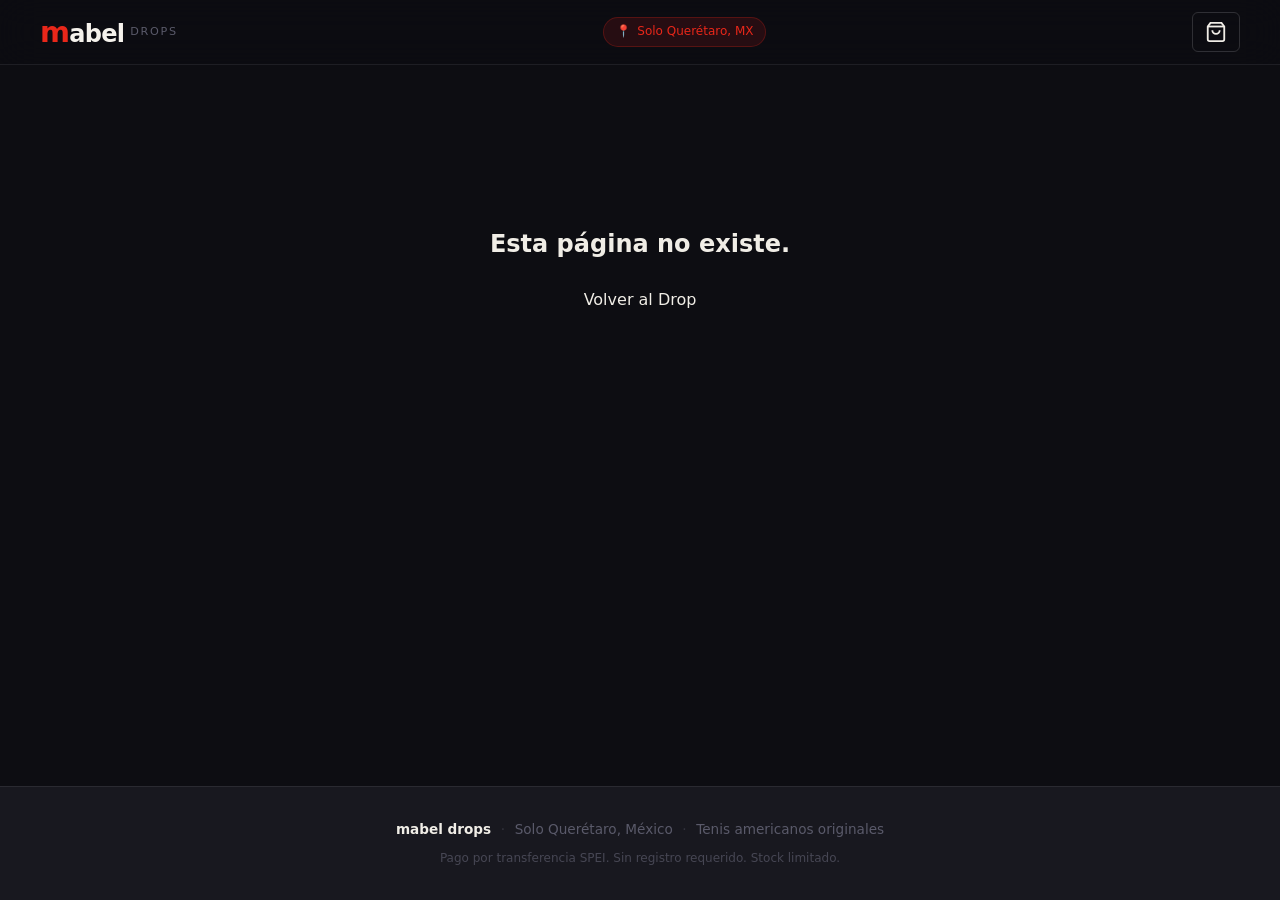
==== index.html @ 312e4d76 "se agrega archivos de mabel" ====
<!DOCTYPE html>
<html lang="es">
<head>
    <meta charset="utf-8" />
    <meta name="viewport" content="width=device-width, initial-scale=1.0" />
    <meta name="description" content="mabel drops — Tenis americanos originales. Drops exclusivos en Querétaro, México. Sin intermediarios, pago por SPEI." />
    <meta name="theme-color" content="#0D0D12" />

    <!-- Open Graph -->
    <meta property="og:title" content="mabel drops · Tenis Americanos en Querétaro" />
    <meta property="og:description" content="Lotes de importación seleccionados. Stock limitado. Solo Querétaro, MX." />
    <meta property="og:type" content="website" />

    <title>mabel drops · Tenis Americanos en Querétaro</title>

    <link rel="stylesheet" href="css/app.css" />
    <link rel="icon" type="image/svg+xml" href="favicon.svg" />
    <base href="/mabel" />
</head>
<body>
    <div id="app">
        <!-- Splash de carga -->
        <div style="
            min-height: 100vh;
            background: #0D0D12;
            display: flex;
            flex-direction: column;
            align-items: center;
            justify-content: center;
            gap: 1.5rem;
            font-family: system-ui, sans-serif;
        ">
            <div style="font-size: 2rem; font-weight: 900; letter-spacing: -0.04em; color: #F5F2EC;">
                <span style="color: #E8271A;">m</span>abel<span style="font-size: 0.7rem; font-weight: 500; color: #5A5A6A; letter-spacing: 0.15em; margin-left: 6px; vertical-align: middle;">drops</span>
            </div>
            <div style="
                width: 36px; height: 36px;
                border: 2px solid #26262F;
                border-top-color: #E8271A;
                border-radius: 50%;
                animation: spin 0.7s linear infinite;
            "></div>
            <style>@keyframes spin { to { transform: rotate(360deg); } }</style>
        </div>
    </div>

    <div id="blazor-error-ui" style="display:none; position:fixed; bottom:0; width:100%; background:#E8271A; color:white; padding:1rem; text-align:center; z-index:9999;">
        Ocurrió un error inesperado. <a href="" style="color:white; text-decoration:underline;">Recargar</a>
        <a onclick="document.getElementById('blazor-error-ui').style.display='none';" style="cursor:pointer; float:right; margin-right:1rem;">✕</a>
    </div>

    <script src="_framework/blazor.webassembly.js"></script>
</body>
</html>
---- css/app.css ----
/* ===== MABEL DROPS — Design System ===== */
/* Paleta: Carbón profundo + Rojo drop + Crema off-white + Acento naranja */
/* Tipografía: System-UI stack — velocidad sobre todo */

:root {
  --carbon: #0D0D12;
  --carbon-mid: #18181F;
  --carbon-light: #26262F;
  --drop-red: #E8271A;
  --drop-orange: #FF6B35;
  --cream: #F5F2EC;
  --cream-warm: #EDE9DE;
  --white: #FFFFFF;
  --text-primary: #F0EDE6;
  --text-secondary: #9898A8;
  --text-muted: #5A5A6A;
  --border: rgba(255,255,255,0.08);
  --border-strong: rgba(255,255,255,0.15);
  --radius-sm: 6px;
  --radius-md: 12px;
  --radius-lg: 20px;
  --shadow-card: 0 4px 24px rgba(0,0,0,0.4);
  --shadow-btn: 0 4px 16px rgba(232,39,26,0.35);
  --font: -apple-system, BlinkMacSystemFont, 'Segoe UI', system-ui, sans-serif;
  --font-mono: 'SF Mono', 'Fira Code', monospace;
}

*, *::before, *::after { box-sizing: border-box; margin: 0; padding: 0; }

html { scroll-behavior: smooth; }

body {
  background: var(--carbon);
  color: var(--text-primary);
  font-family: var(--font);
  line-height: 1.6;
  -webkit-font-smoothing: antialiased;
}

img { max-width: 100%; display: block; }
a { color: inherit; text-decoration: none; }

/* ===== APP SHELL ===== */
.app-shell {
  min-height: 100vh;
  display: flex;
  flex-direction: column;
}

.main-content { flex: 1; }

/* ===== NAVBAR ===== */
.navbar {
  position: sticky;
  top: 0;
  z-index: 100;
  background: rgba(13,13,18,0.92);
  backdrop-filter: blur(20px);
  -webkit-backdrop-filter: blur(20px);
  border-bottom: 1px solid var(--border);
  padding: 0 1.5rem;
}

.navbar-inner {
  max-width: 1200px;
  margin: 0 auto;
  height: 64px;
  display: flex;
  align-items: center;
  justify-content: space-between;
}

.navbar-logo {
  font-size: 1.5rem;
  font-weight: 800;
  letter-spacing: -0.03em;
  display: flex;
  align-items: baseline;
  gap: 0;
}

.logo-m { color: var(--drop-red); font-size: 1.8rem; }
.logo-abel { color: var(--cream); }
.logo-drops {
  font-size: 0.7rem;
  font-weight: 500;
  color: var(--text-muted);
  letter-spacing: 0.15em;
  margin-left: 6px;
  text-transform: uppercase;
  align-self: center;
}

.navbar-geo-badge {
  display: flex;
  align-items: center;
  gap: 6px;
  background: rgba(232,39,26,0.12);
  border: 1px solid rgba(232,39,26,0.25);
  border-radius: 100px;
  padding: 4px 12px;
  font-size: 0.75rem;
  color: var(--drop-red);
  font-weight: 500;
}

@media (max-width: 600px) {
  .navbar-geo-badge { display: none; }
}

.carrito-btn {
  background: none;
  border: 1px solid var(--border-strong);
  border-radius: var(--radius-sm);
  color: var(--text-primary);
  cursor: pointer;
  padding: 8px 12px;
  display: flex;
  align-items: center;
  gap: 6px;
  position: relative;
  transition: border-color 0.2s, background 0.2s;
}

.carrito-btn:hover { background: var(--carbon-light); border-color: var(--border-strong); }

.carrito-badge {
  position: absolute;
  top: -6px;
  right: -6px;
  background: var(--drop-red);
  color: white;
  width: 18px;
  height: 18px;
  border-radius: 50%;
  font-size: 0.7rem;
  font-weight: 700;
  display: flex;
  align-items: center;
  justify-content: center;
}

/* ===== BUTTONS ===== */
.btn-primary {
  display: inline-flex;
  align-items: center;
  justify-content: center;
  gap: 8px;
  background: var(--drop-red);
  color: white;
  border: none;
  border-radius: var(--radius-sm);
  padding: 12px 24px;
  font-size: 0.95rem;
  font-weight: 700;
  cursor: pointer;
  transition: background 0.2s, transform 0.1s, box-shadow 0.2s;
  box-shadow: var(--shadow-btn);
  text-decoration: none;
}

.btn-primary:hover {
  background: #C81F14;
  transform: translateY(-1px);
  box-shadow: 0 6px 24px rgba(232,39,26,0.45);
}

.btn-primary:active { transform: translateY(0); }

.btn-secondary {
  display: inline-flex;
  align-items: center;
  justify-content: center;
  background: var(--carbon-light);
  color: var(--text-primary);
  border: 1px solid var(--border-strong);
  border-radius: var(--radius-sm);
  padding: 10px 20px;
  font-size: 0.9rem;
  font-weight: 600;
  cursor: pointer;
  transition: background 0.2s;
}

.btn-secondary:hover { background: #333340; }

.btn-ghost {
  display: inline-flex;
  align-items: center;
  justify-content: center;
  background: none;
  color: var(--text-secondary);
  border: 1px solid var(--border);
  border-radius: var(--radius-sm);
  padding: 10px 20px;
  font-size: 0.85rem;
  cursor: pointer;
  transition: color 0.2s, border-color 0.2s;
}

.btn-ghost:hover { color: var(--text-primary); border-color: var(--border-strong); }

.btn-whatsapp {
  display: inline-flex;
  align-items: center;
  justify-content: center;
  gap: 10px;
  background: #25D366;
  color: white;
  border: none;
  border-radius: var(--radius-sm);
  padding: 16px 28px;
  font-size: 1.05rem;
  font-weight: 700;
  cursor: pointer;
  transition: background 0.2s, transform 0.1s;
  box-shadow: 0 4px 20px rgba(37,211,102,0.3);
}

.btn-whatsapp:hover { background: #1DA851; transform: translateY(-1px); }

.btn-full { width: 100%; }
.mt-2 { margin-top: 0.75rem; }
.mt-3 { margin-top: 1.25rem; }

/* ===== HERO ===== */
.hero {
  min-height: 85vh;
  display: grid;
  grid-template-columns: 1fr 1fr;
  align-items: center;
  gap: 3rem;
  max-width: 1200px;
  margin: 0 auto;
  padding: 5rem 1.5rem 3rem;
}

@media (max-width: 768px) {
  .hero {
    grid-template-columns: 1fr;
    min-height: auto;
    padding: 3rem 1.25rem 2rem;
  }
  .hero-visual { order: -1; }
}

.hero-geo-alert {
  display: inline-flex;
  align-items: center;
  gap: 8px;
  background: rgba(232,39,26,0.1);
  border: 1px solid rgba(232,39,26,0.2);
  border-radius: 100px;
  padding: 6px 14px;
  font-size: 0.78rem;
  color: #FF7070;
  font-weight: 500;
  margin-bottom: 1.75rem;
  letter-spacing: 0.02em;
}

.geo-dot {
  width: 7px;
  height: 7px;
  border-radius: 50%;
  background: var(--drop-red);
  animation: pulse-dot 2s infinite;
}

@keyframes pulse-dot {
  0%, 100% { opacity: 1; transform: scale(1); }
  50% { opacity: 0.5; transform: scale(1.4); }
}

.hero-title {
  font-size: clamp(2.4rem, 5vw, 4rem);
  font-weight: 900;
  line-height: 1.05;
  letter-spacing: -0.04em;
  margin-bottom: 1.25rem;
}

.hero-accent {
  color: var(--drop-red);
  font-style: italic;
}

.hero-sub {
  font-size: 1.05rem;
  color: var(--text-secondary);
  line-height: 1.65;
  margin-bottom: 2.25rem;
  max-width: 420px;
}

.hero-ctas { display: flex; flex-direction: column; gap: 1.25rem; }

.btn-hero {
  align-self: flex-start;
  padding: 14px 32px;
  font-size: 1.05rem;
}

.hero-trust {
  display: flex;
  gap: 1.25rem;
  font-size: 0.82rem;
  color: var(--text-muted);
}

.hero-trust span { display: flex; align-items: center; gap: 4px; }

.hero-visual { display: flex; justify-content: center; align-items: center; }

.hero-svg {
  width: 100%;
  max-width: 520px;
  filter: drop-shadow(0 20px 60px rgba(232,39,26,0.15));
}

/* ===== URGENCY BAR ===== */
.urgency-bar {
  background: var(--drop-red);
  overflow: hidden;
  padding: 10px 0;
}

.urgency-inner {
  display: flex;
  gap: 3rem;
  white-space: nowrap;
  animation: marquee 22s linear infinite;
  font-size: 0.82rem;
  font-weight: 600;
  letter-spacing: 0.04em;
  color: white;
}

@keyframes marquee {
  0% { transform: translateX(0); }
  100% { transform: translateX(-50%); }
}

.urgency-pulse {
  display: inline-block;
  width: 6px;
  height: 6px;
  border-radius: 50%;
  background: rgba(255,255,255,0.6);
  vertical-align: middle;
}

/* ===== CATÁLOGO ===== */
.catalogo-section {
  max-width: 1200px;
  margin: 0 auto;
  padding: 5rem 1.5rem;
}

.section-header {
  text-align: center;
  margin-bottom: 3rem;
}

.section-eyebrow {
  display: inline-block;
  font-size: 0.75rem;
  font-weight: 700;
  letter-spacing: 0.18em;
  text-transform: uppercase;
  color: var(--drop-red);
  margin-bottom: 0.6rem;
}

.section-title {
  font-size: clamp(1.8rem, 3.5vw, 2.8rem);
  font-weight: 800;
  letter-spacing: -0.03em;
  margin-bottom: 0.75rem;
}

.section-sub {
  color: var(--text-secondary);
  font-size: 1rem;
  max-width: 480px;
  margin: 0 auto;
}

.catalogo-grid {
  display: grid;
  grid-template-columns: repeat(auto-fill, minmax(280px, 1fr));
  gap: 1.5rem;
}

/* ===== TENIS CARD ===== */
.tenis-card {
  background: var(--carbon-mid);
  border: 1px solid var(--border);
  border-radius: var(--radius-lg);
  overflow: hidden;
  transition: transform 0.2s, border-color 0.2s, box-shadow 0.2s;
  position: relative;
}

.tenis-card:hover {
  transform: translateY(-4px);
  border-color: var(--border-strong);
  box-shadow: var(--shadow-card);
}

.tenis-card.pocas-piezas { border-color: rgba(232,39,26,0.3); }
.tenis-card.agotado { opacity: 0.5; pointer-events: none; }

.drop-badge {
  position: absolute;
  top: 12px;
  left: 12px;
  z-index: 2;
  padding: 4px 10px;
  border-radius: 100px;
  font-size: 0.7rem;
  font-weight: 700;
  letter-spacing: 0.05em;
  text-transform: uppercase;
}

.badge-drop {
  background: rgba(13,13,18,0.85);
  border: 1px solid var(--border-strong);
  color: var(--text-primary);
}

.badge-urgente {
  background: var(--drop-red);
  color: white;
}

.card-img-wrap {
  background: var(--carbon-light);
  padding: 1.5rem;
  aspect-ratio: 4/3;
  display: flex;
  align-items: center;
  justify-content: center;
}

.card-img-wrap img {
  width: 100%;
  height: 100%;
  object-fit: contain;
}

.card-body { padding: 1.25rem; }

.card-marca {
  font-size: 0.75rem;
  font-weight: 600;
  letter-spacing: 0.12em;
  text-transform: uppercase;
  color: var(--text-muted);
  margin-bottom: 3px;
}

.card-modelo {
  font-size: 1.05rem;
  font-weight: 700;
  color: var(--text-primary);
  margin-bottom: 2px;
}

.card-color {
  font-size: 0.8rem;
  color: var(--text-secondary);
  margin-bottom: 6px;
}

.card-origen {
  display: flex;
  align-items: center;
  gap: 5px;
  font-size: 0.72rem;
  color: var(--text-muted);
  margin-bottom: 1rem;
}

.card-precio {
  font-size: 1.35rem;
  font-weight: 800;
  color: var(--cream);
  margin-bottom: 1rem;
  letter-spacing: -0.02em;
}

.card-precio .moneda {
  font-size: 0.8rem;
  font-weight: 500;
  color: var(--text-muted);
}

.tallas-label {
  font-size: 0.75rem;
  font-weight: 600;
  color: var(--text-secondary);
  margin-bottom: 0.5rem;
  text-transform: uppercase;
  letter-spacing: 0.06em;
}

.tallas-grid {
  display: flex;
  flex-wrap: wrap;
  gap: 6px;
  margin-bottom: 0.75rem;
}

.talla-btn {
  background: var(--carbon-light);
  border: 1px solid var(--border);
  border-radius: var(--radius-sm);
  color: var(--text-primary);
  cursor: pointer;
  font-size: 0.82rem;
  font-weight: 600;
  padding: 6px 12px;
  transition: background 0.15s, border-color 0.15s, color 0.15s;
}

.talla-btn:hover { background: #333340; border-color: var(--border-strong); }

.talla-btn.selected {
  background: var(--drop-red);
  border-color: var(--drop-red);
  color: white;
}

.talla-error {
  font-size: 0.78rem;
  color: var(--drop-red);
  margin-bottom: 0.5rem;
}

.agotado-label {
  text-align: center;
  padding: 10px;
  background: var(--carbon-light);
  border-radius: var(--radius-sm);
  font-size: 0.85rem;
  color: var(--text-muted);
  font-weight: 600;
  letter-spacing: 0.05em;
  text-transform: uppercase;
}

/* ===== PROCESO ===== */
.proceso-section {
  background: var(--carbon-mid);
  border-top: 1px solid var(--border);
  border-bottom: 1px solid var(--border);
  padding: 5rem 1.5rem;
}

.proceso-grid {
  display: grid;
  grid-template-columns: repeat(auto-fit, minmax(200px, 1fr));
  gap: 2rem;
  max-width: 960px;
  margin: 0 auto;
}

.proceso-step {
  text-align: center;
  padding: 1.5rem 1rem;
}

.paso-num {
  font-size: 0.7rem;
  font-weight: 700;
  letter-spacing: 0.12em;
  color: var(--drop-red);
  margin-bottom: 0.6rem;
}

.paso-icon {
  font-size: 2rem;
  margin-bottom: 0.75rem;
}

.proceso-step h3 {
  font-size: 1rem;
  font-weight: 700;
  margin-bottom: 0.5rem;
}

.proceso-step p {
  font-size: 0.85rem;
  color: var(--text-secondary);
  line-height: 1.55;
}

/* ===== GEO SECTION ===== */
.geo-section {
  max-width: 800px;
  margin: 0 auto;
  padding: 4rem 1.5rem;
}

.geo-card {
  background: rgba(232,39,26,0.07);
  border: 1px solid rgba(232,39,26,0.2);
  border-radius: var(--radius-lg);
  padding: 2rem 2.5rem;
  display: flex;
  align-items: center;
  gap: 1.5rem;
}

@media (max-width: 600px) {
  .geo-card { flex-direction: column; text-align: center; }
}

.geo-icon-big { font-size: 2.5rem; flex-shrink: 0; }

.geo-content h3 {
  font-size: 1.15rem;
  font-weight: 700;
  margin-bottom: 0.5rem;
}

.geo-content p {
  font-size: 0.9rem;
  color: var(--text-secondary);
  line-height: 1.65;
}

/* ===== CARRITO DRAWER ===== */
.drawer-overlay {
  position: fixed;
  inset: 0;
  background: rgba(0,0,0,0.65);
  z-index: 200;
}

.carrito-drawer {
  position: fixed;
  top: 0;
  right: 0;
  bottom: 0;
  width: 420px;
  max-width: 95vw;
  background: var(--carbon-mid);
  border-left: 1px solid var(--border);
  z-index: 201;
  display: flex;
  flex-direction: column;
  padding: 0;
  overflow-y: auto;
  animation: slideIn 0.25s ease;
}

@keyframes slideIn {
  from { transform: translateX(100%); opacity: 0; }
  to { transform: translateX(0); opacity: 1; }
}

.drawer-header {
  display: flex;
  align-items: center;
  justify-content: space-between;
  padding: 1.25rem 1.5rem;
  border-bottom: 1px solid var(--border);
  position: sticky;
  top: 0;
  background: var(--carbon-mid);
  z-index: 1;
}

.drawer-title {
  font-size: 1.05rem;
  font-weight: 700;
}

.drawer-close {
  background: none;
  border: none;
  color: var(--text-secondary);
  cursor: pointer;
  font-size: 1rem;
  padding: 4px 8px;
  border-radius: var(--radius-sm);
  transition: background 0.15s;
}

.drawer-close:hover { background: var(--carbon-light); color: var(--text-primary); }

.drawer-empty {
  flex: 1;
  display: flex;
  flex-direction: column;
  align-items: center;
  justify-content: center;
  gap: 1rem;
  padding: 2rem;
  color: var(--text-muted);
}

.drawer-items {
  flex: 1;
  padding: 1rem 1.5rem;
  display: flex;
  flex-direction: column;
  gap: 1rem;
}

.drawer-item {
  display: flex;
  align-items: center;
  gap: 1rem;
  background: var(--carbon-light);
  border-radius: var(--radius-md);
  padding: 0.75rem;
  position: relative;
}

.drawer-item-img {
  width: 72px;
  height: 56px;
  flex-shrink: 0;
  background: var(--carbon-mid);
  border-radius: var(--radius-sm);
  overflow: hidden;
  display: flex;
  align-items: center;
  justify-content: center;
}

.drawer-item-img img { width: 100%; height: 100%; object-fit: contain; }

.drawer-item-info { flex: 1; }

.drawer-item-marca {
  font-size: 0.68rem;
  font-weight: 600;
  text-transform: uppercase;
  letter-spacing: 0.1em;
  color: var(--text-muted);
}

.drawer-item-modelo {
  font-size: 0.9rem;
  font-weight: 700;
}

.drawer-item-meta {
  font-size: 0.75rem;
  color: var(--text-secondary);
}

.drawer-item-precio {
  font-size: 0.9rem;
  font-weight: 700;
  color: var(--cream);
  margin-top: 3px;
}

.drawer-item-remove {
  background: none;
  border: none;
  color: var(--text-muted);
  cursor: pointer;
  padding: 4px;
  font-size: 0.8rem;
  border-radius: var(--radius-sm);
  transition: color 0.15s;
  align-self: flex-start;
}

.drawer-item-remove:hover { color: var(--drop-red); }

.drawer-total {
  display: flex;
  justify-content: space-between;
  align-items: center;
  padding: 1rem 1.5rem;
  border-top: 1px solid var(--border);
  font-size: 0.95rem;
  color: var(--text-secondary);
}

.drawer-total-amount {
  font-size: 1.2rem;
  font-weight: 800;
  color: var(--cream);
}

.drawer-actions {
  padding: 1rem 1.5rem 1.5rem;
  display: flex;
  flex-direction: column;
  gap: 0.6rem;
}

/* ===== CHECKOUT ===== */
.checkout-empty {
  max-width: 500px;
  margin: 8rem auto;
  text-align: center;
  padding: 2rem;
}

.checkout-empty h2 { margin-bottom: 1.5rem; }

.checkout-layout {
  max-width: 1100px;
  margin: 0 auto;
  padding: 3rem 1.5rem 5rem;
  display: grid;
  grid-template-columns: 1fr 1fr;
  gap: 3rem;
  align-items: start;
}

@media (max-width: 768px) {
  .checkout-layout {
    grid-template-columns: 1fr;
    padding: 2rem 1.25rem 4rem;
  }
}

.checkout-section-title {
  font-size: 1.4rem;
  font-weight: 800;
  letter-spacing: -0.02em;
  margin-bottom: 1.5rem;
}

.resumen-item {
  display: flex;
  gap: 1rem;
  align-items: flex-start;
  padding: 1rem 0;
  border-bottom: 1px solid var(--border);
}

.resumen-img {
  width: 80px;
  height: 64px;
  object-fit: contain;
  background: var(--carbon-light);
  border-radius: var(--radius-sm);
  padding: 4px;
  flex-shrink: 0;
}

.resumen-info { flex: 1; }

.resumen-marca-modelo {
  font-size: 0.9rem;
  font-weight: 700;
  margin-bottom: 2px;
}

.resumen-meta, .resumen-origen {
  font-size: 0.78rem;
  color: var(--text-secondary);
}

.resumen-precio {
  font-size: 1rem;
  font-weight: 800;
  color: var(--cream);
  flex-shrink: 0;
}

.resumen-total-row {
  display: flex;
  justify-content: space-between;
  padding: 1.25rem 0 1rem;
  font-weight: 600;
  color: var(--text-secondary);
  font-size: 0.9rem;
}

.resumen-total-amount {
  font-size: 1.4rem;
  font-weight: 900;
  color: var(--cream);
  letter-spacing: -0.02em;
}

.resumen-spei-note {
  display: flex;
  align-items: center;
  gap: 8px;
  background: rgba(255,255,255,0.04);
  border: 1px solid var(--border);
  border-radius: var(--radius-sm);
  padding: 12px 14px;
  font-size: 0.82rem;
  color: var(--text-secondary);
  margin-top: 0.75rem;
}

.geo-disclaimer-checkout {
  display: flex;
  align-items: center;
  gap: 8px;
  font-size: 0.8rem;
  color: var(--drop-red);
  margin-top: 0.75rem;
  font-weight: 500;
}

/* FORM */
.checkout-form-sub {
  font-size: 0.88rem;
  color: var(--text-muted);
  margin-bottom: 1.75rem;
}

.form-group { margin-bottom: 1.1rem; }
.form-group-half { flex: 1; }

.form-row {
  display: flex;
  gap: 1rem;
}

@media (max-width: 480px) {
  .form-row { flex-direction: column; }
}

.form-label {
  display: block;
  font-size: 0.8rem;
  font-weight: 600;
  color: var(--text-secondary);
  margin-bottom: 6px;
  letter-spacing: 0.04em;
}

.form-input {
  width: 100%;
  background: var(--carbon-light);
  border: 1px solid var(--border);
  border-radius: var(--radius-sm);
  color: var(--text-primary);
  font-size: 0.95rem;
  font-family: var(--font);
  padding: 11px 14px;
  transition: border-color 0.2s, box-shadow 0.2s;
  outline: none;
}

.form-input:focus {
  border-color: rgba(232,39,26,0.5);
  box-shadow: 0 0 0 3px rgba(232,39,26,0.1);
}

.form-input::placeholder { color: var(--text-muted); }

.form-input.input-error { border-color: var(--drop-red); }

.form-select {
  cursor: pointer;
  appearance: none;
  background-image: url("data:image/svg+xml,%3Csvg xmlns='http://www.w3.org/2000/svg' width='12' height='8' viewBox='0 0 12 8'%3E%3Cpath d='M1 1l5 5 5-5' stroke='%23666' stroke-width='1.5' fill='none'/%3E%3C/svg%3E");
  background-repeat: no-repeat;
  background-position: right 12px center;
}

.form-select option { background: var(--carbon-mid); }

.input-prefix-wrap {
  display: flex;
  align-items: center;
  background: var(--carbon-light);
  border: 1px solid var(--border);
  border-radius: var(--radius-sm);
  overflow: hidden;
  transition: border-color 0.2s;
}

.input-prefix-wrap:focus-within {
  border-color: rgba(232,39,26,0.5);
  box-shadow: 0 0 0 3px rgba(232,39,26,0.1);
}

.input-prefix {
  padding: 11px 12px;
  font-size: 0.88rem;
  color: var(--text-muted);
  border-right: 1px solid var(--border);
  white-space: nowrap;
  flex-shrink: 0;
}

.input-with-prefix {
  border: none;
  background: transparent;
  border-radius: 0;
  box-shadow: none !important;
}

.input-with-prefix:focus { border: none; }

.field-error {
  display: block;
  font-size: 0.75rem;
  color: var(--drop-red);
  margin-top: 4px;
}

.form-error-banner {
  background: rgba(232,39,26,0.1);
  border: 1px solid rgba(232,39,26,0.3);
  border-radius: var(--radius-sm);
  padding: 10px 14px;
  font-size: 0.85rem;
  color: #FF7070;
  margin-top: 0.5rem;
}

.checkout-disclaimer {
  font-size: 0.75rem;
  color: var(--text-muted);
  text-align: center;
  margin-top: 1rem;
  line-height: 1.55;
}

/* ===== FOOTER ===== */
.site-footer {
  border-top: 1px solid var(--border);
  padding: 2rem 1.5rem;
  text-align: center;
  background: var(--carbon-mid);
}

.footer-inner {
  display: flex;
  justify-content: center;
  align-items: center;
  gap: 0.6rem;
  font-size: 0.85rem;
  color: var(--text-muted);
  flex-wrap: wrap;
}

.footer-brand {
  font-weight: 800;
  color: var(--text-primary);
}

.footer-sep { color: var(--text-muted); opacity: 0.4; }

.footer-legal {
  font-size: 0.75rem;
  color: var(--text-muted);
  margin-top: 0.5rem;
  opacity: 0.7;
}

/* ===== STATES ===== */
.loading-state {
  display: flex;
  flex-direction: column;
  align-items: center;
  gap: 1rem;
  padding: 4rem;
  color: var(--text-muted);
}

.loading-spinner {
  width: 36px;
  height: 36px;
  border: 2px solid var(--border);
  border-top-color: var(--drop-red);
  border-radius: 50%;
  animation: spin 0.7s linear infinite;
}

@keyframes spin { to { transform: rotate(360deg); } }

.empty-state {
  text-align: center;
  padding: 4rem;
  color: var(--text-muted);
}

.not-found-container {
  max-width: 400px;
  margin: 8rem auto;
  text-align: center;
  padding: 2rem;
}

.not-found-container h2 { margin-bottom: 1.5rem; }

/* ===== SCROLLBAR ===== */
::-webkit-scrollbar { width: 6px; }
::-webkit-scrollbar-track { background: var(--carbon); }
::-webkit-scrollbar-thumb { background: var(--carbon-light); border-radius: 3px; }
::-webkit-scrollbar-thumb:hover { background: #444; }
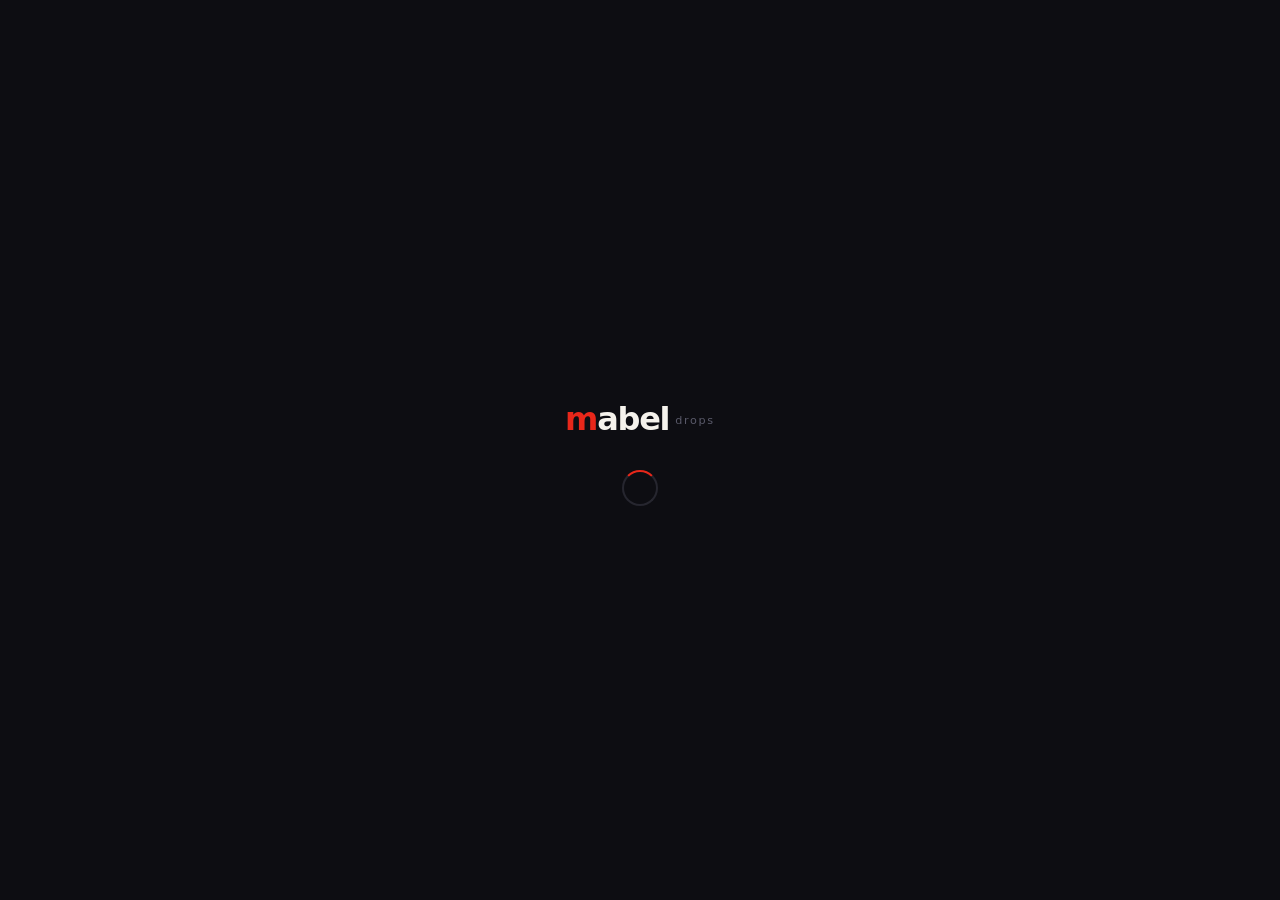
==== commit 536eec0e: "update" ====
--- a/index.html
+++ b/index.html
@@ -15,7 +15,7 @@
 
     <link rel="stylesheet" href="css/app.css" />
     <link rel="icon" type="image/svg+xml" href="favicon.svg" />
-    <base href="/mabel" />
+    <base href="/mabel/" />
 </head>
 <body>
     <div id="app">
